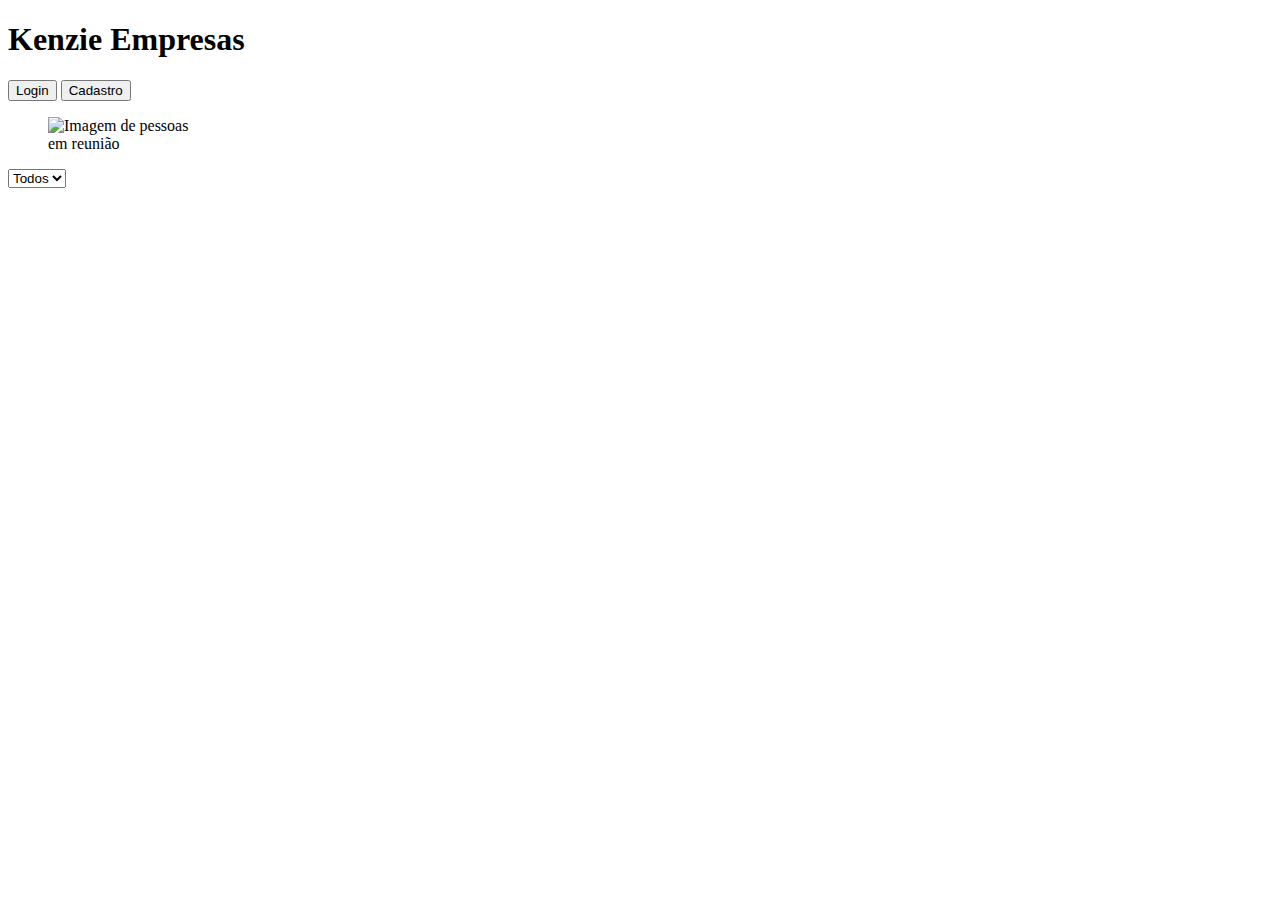
==== index.html @ 2944a466 "savepoint 1" ====
<!DOCTYPE html>
<html lang="en">

<head>
    <meta charset="UTF-8">
    <meta http-equiv="X-UA-Compatible" content="IE=edge">
    <meta name="viewport" content="width=device-width, initial-scale=1.0">
    <link rel="stylesheet" href="./styles/home.css">
    <title>Kenzie Empresas</title>
</head>

<body>
    <header>
        <div class="logo-and-brand">
            <div class="logo"></div>
            <h1 class="brand">Kenzie Empresas</h1>
        </div>
        <div class="login-register-box">
            <button class="go-login-btn">Login</button>
            <button class="go-register-btn">Cadastro</button>
        </div>
    </header>
    <main>
        <section class="home-photo-section">
            <figure class="home-photo-wrapper">
                <img class="home-photo" src="./src/meeting.svg" alt="Imagem de pessoas em reunião">
            </figure>
        </section>
        <section>
            <select class="enterprises-by-sector" name="" id="">
                <option value="Todos">Todos</option>
            </select>
            <ul class="enterprises-by-sector-display">

            </ul>
        </section>
    </main>
</body>
<script type="module" src="./pages/home/index.js"></script>

</html>
---- styles/home.css ----
.home-photo-wrapper {
    overflow: hidden;
    width: 150px;
}

.home-photo {
    width: 100%;
}
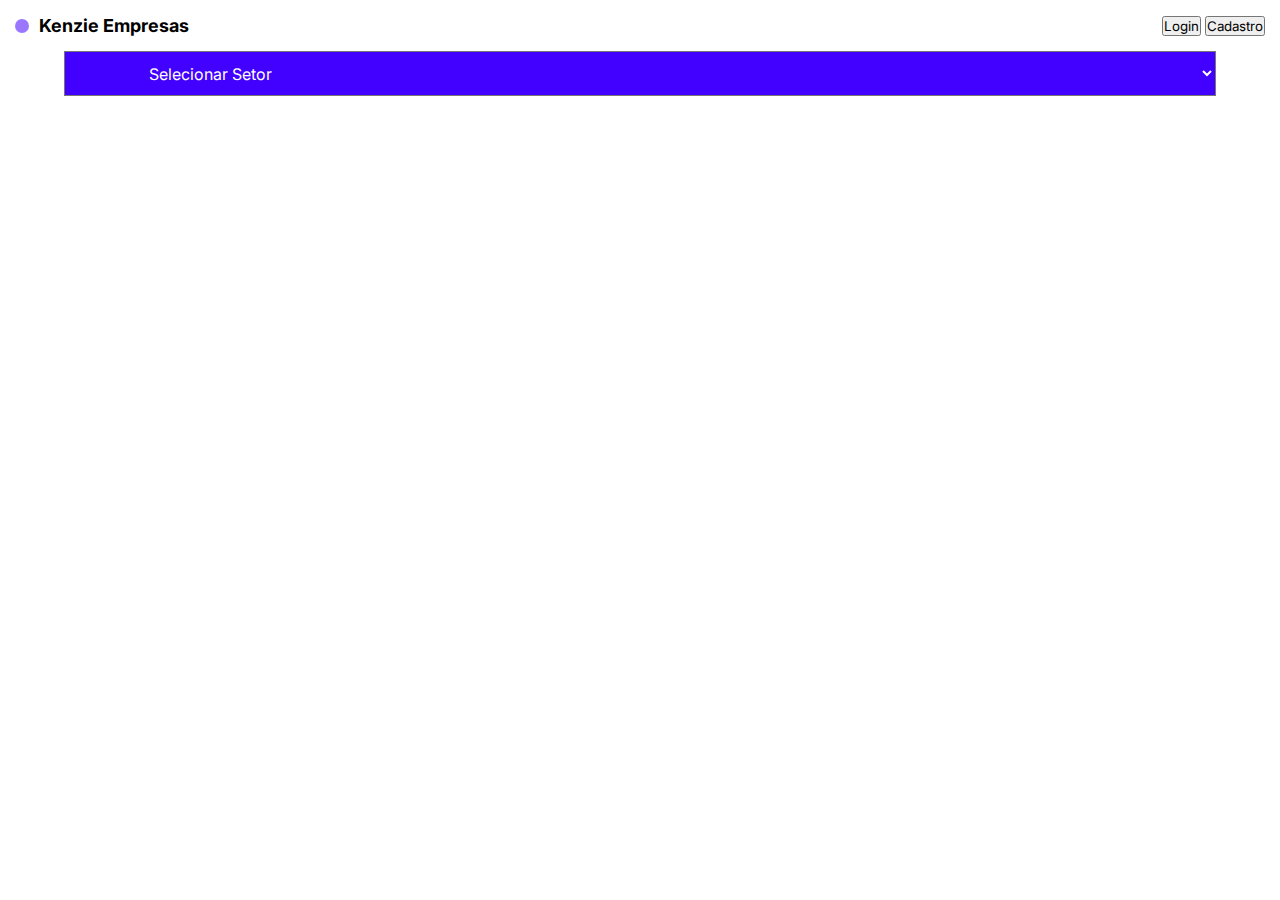
==== commit 24d9f09c: "savepoint 6" ====
--- a/index.html
+++ b/index.html
@@ -5,30 +5,35 @@
     <meta charset="UTF-8">
     <meta http-equiv="X-UA-Compatible" content="IE=edge">
     <meta name="viewport" content="width=device-width, initial-scale=1.0">
+    <link rel="stylesheet" href="./styles/globalStyles.css">
     <link rel="stylesheet" href="./styles/home.css">
+    <link rel="stylesheet" href="./styles/home/enterprises.css">
+    <link rel="stylesheet" href="./styles/headers/home.css">
     <title>Kenzie Empresas</title>
 </head>
 
 <body>
     <header>
-        <div class="logo-and-brand">
-            <div class="logo"></div>
-            <h1 class="brand">Kenzie Empresas</h1>
-        </div>
-        <div class="login-register-box">
-            <button class="go-login-btn">Login</button>
-            <button class="go-register-btn">Cadastro</button>
+        <div class="header-centralizer">
+            <div class="logo-and-brand">
+                <div class="logo"></div>
+                <h1 class="brand">Kenzie Empresas</h1>
+            </div>
+            <div class="login-register-box">
+                <button class="go-login-btn">Login</button>
+                <button class="go-register-btn">Cadastro</button>
+            </div>
         </div>
     </header>
     <main>
         <section class="home-photo-section">
             <figure class="home-photo-wrapper">
-                <img class="home-photo" src="./src/meeting.svg" alt="Imagem de pessoas em reunião">
+                <!-- <img class="home-photo" src="./src/meeting.svg" alt="Imagem de pessoas em reunião"> -->
             </figure>
         </section>
-        <section>
+        <section class="enterprises-by-sector-section">
             <select class="enterprises-by-sector" name="" id="">
-                <option value="Todos">Todos</option>
+                <option value="Todos">Selecionar Setor</option>
             </select>
             <ul class="enterprises-by-sector-display">
 
--- a/styles/globalStyles.css
+++ b/styles/globalStyles.css
@@ -0,0 +1,31 @@
+@import url('https://fonts.googleapis.com/css2?family=Inter:wght@100;200;300;400;500;600;700;900&display=swap');
+
+* {
+  font-family: 'Inter', sans-serif;
+  box-sizing: border-box;
+  margin: 0;
+  padding: 0;
+  list-style: none;
+  text-decoration: none;
+}
+
+img {
+  max-width: 100%;
+}
+
+:root {
+  --color-grey-100: #212529;
+  --color-grey-200: #495057;
+  --color-grey-300: #808387;
+  --color-grey-400: #dee2e6;
+  --color-grey-500: #e9ecefa9;
+  --color-grey-600: #f1f3f5;
+  --color-grey-700: #f8f9fa;
+  --color-brand-100: #4400ff88;
+  --color-brand-200: #4200FF;
+  /* --color-blue-100: #4200FF; */
+  --font-size-1: 2.5rem;
+  --font-size-2: 1.75rem;
+  --font-size-3: 1.25rem;
+  --font-size-4: 1rem;
+}--- a/styles/home/enterprises.css
+++ b/styles/home/enterprises.css
@@ -0,0 +1,49 @@
+.enterprises-by-sector-section {
+display: flex;
+flex-direction: column;
+align-items: center;
+}
+
+select {
+    width: 90%;
+    height: 45px;
+    display: flex;
+    align-items: center;
+    padding: 0 0 0 80px;
+    color: #fff;
+    font-size: 16px;
+    background-color: var(--color-brand-200);
+    margin-bottom: 15px;
+}
+
+.enterprises-by-sector-display {
+    display: flex;
+    padding: 8px 0px 16px 0px;
+    width: 90%;
+    overflow-x: scroll;
+    gap: 12px;
+}
+
+.filtered-enterprise-card {
+    min-width: 170px;
+    height: 135px;
+    display: flex;
+    flex-direction: column;
+    justify-content: space-between;
+    border-bottom: 1.5px solid var(--color-brand-200);
+}
+
+.filtered-enterprise-card p {
+    margin-left: 6px;
+    margin-bottom: 6px;
+}
+
+.sector-wrapper {
+    border: 1px solid var(--color-brand-200);
+    width: fit-content;
+    padding: 2px 6px 0 2px;
+    border-radius: 16px;
+}
+.filtered-enterprise-infos{
+    padding-bottom: 6px;
+}--- a/styles/headers/home.css
+++ b/styles/headers/home.css
@@ -0,0 +1,23 @@
+.header-centralizer {
+    padding: 15px 15px;
+    display: flex;
+    align-items: center;
+    justify-content: space-between;
+}
+
+.logo {
+    width: 14px;
+    height: 14px;
+    background-color: var(--color-brand-100);
+    border-radius: 16px;
+}
+
+.brand {
+    font-size: 18px;
+}
+
+.logo-and-brand {
+    display: flex;
+    align-items: center;
+    gap: 10px;
+}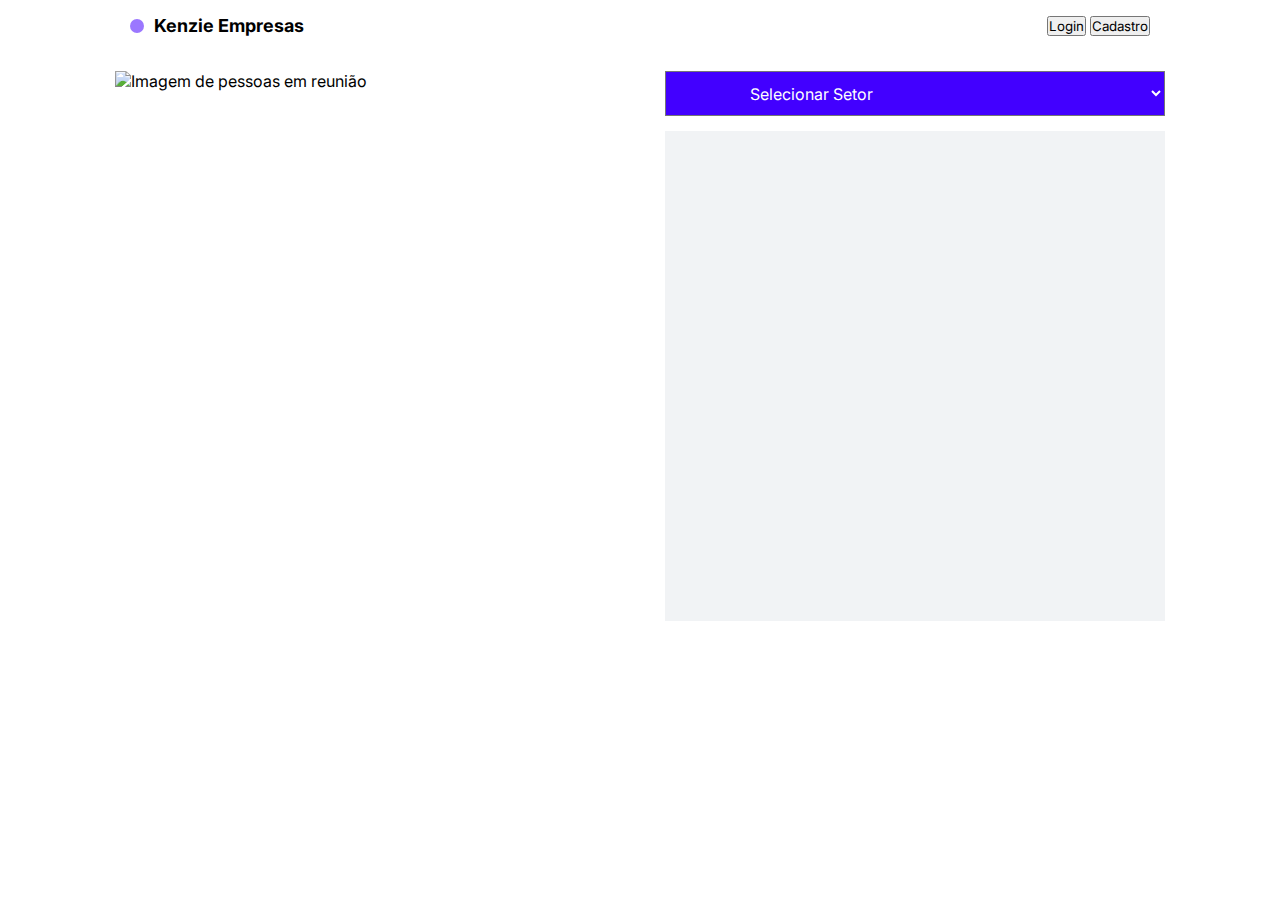
==== commit 69ab93cb: "mobile first and styles" ====
--- a/index.html
+++ b/index.html
@@ -8,7 +8,7 @@
     <link rel="stylesheet" href="./styles/globalStyles.css">
     <link rel="stylesheet" href="./styles/home.css">
     <link rel="stylesheet" href="./styles/home/enterprises.css">
-    <link rel="stylesheet" href="./styles/headers/home.css">
+    <link rel="stylesheet" href="./styles/headers/login-register.css">
     <title>Kenzie Empresas</title>
 </head>
 
@@ -19,16 +19,21 @@
                 <div class="logo"></div>
                 <h1 class="brand">Kenzie Empresas</h1>
             </div>
+            <div>
+            <button class="btn-mobile">
+                <span id="hamburger-icon"></span>
+            </button>
             <div class="login-register-box">
                 <button class="go-login-btn">Login</button>
                 <button class="go-register-btn">Cadastro</button>
+            </div>
             </div>
         </div>
     </header>
     <main>
         <section class="home-photo-section">
             <figure class="home-photo-wrapper">
-                <!-- <img class="home-photo" src="./src/meeting.svg" alt="Imagem de pessoas em reunião"> -->
+                <img class="home-photo" src="./src/meeting.svg" alt="Imagem de pessoas em reunião">
             </figure>
         </section>
         <section class="enterprises-by-sector-section">
--- a/styles/globalStyles.css
+++ b/styles/globalStyles.css
@@ -21,6 +21,9 @@
   --color-grey-500: #e9ecefa9;
   --color-grey-600: #f1f3f5;
   --color-grey-700: #f8f9fa;
+  --color-green-100: #4ba036;
+  --color-red-100: #CE4646;
+  --color-blue-100: #4200ff;
   --color-brand-100: #4400ff88;
   --color-brand-200: #4200FF;
   /* --color-blue-100: #4200FF; */
--- a/styles/home.css
+++ b/styles/home.css
@@ -1,8 +1,73 @@
+.home-photo {
+    width: 100%;
+}
 .home-photo-wrapper {
     overflow: hidden;
-    width: 150px;
+    width: 25%;
 }
 
-.home-photo {
-    width: 100%;
+.btn-mobile {
+    display: none;
+}
+
+@media (max-width: 600px) {
+    .home-photo-wrapper{
+        display: none;
+    }
+    .login-register-box button {
+        height: 25px;
+    }
+
+    .login-register-box {
+        display: none;
+    }
+
+    .active {
+        position: absolute;
+        display: flex;
+        align-items: center;
+        justify-content: center;
+        background-color: #fff;
+        width: 100%;
+        gap: 15px;
+        height: 46px;
+        top: 50px;
+        left: 0px;
+    }
+    .active button {
+        height: 35px;
+        width: 120px;
+        border: 1px solid var(--color-blue-100);
+        font-weight: bold;
+        background-color: #fff;
+        color: var(--color-blue-100);
+    }
+    .active .go-register-btn {
+        background-color: var(--color-blue-100);
+        color: #fff;
+    }
+
+    .btn-mobile {
+        display: flex;
+        padding: 8px, 16px;
+        font-size: 16px;
+        border: 1px solid transparent;
+        background-color: transparent;
+        gap: 8px;
+    }
+
+    #hamburger-icon {
+        border-top: 2px solid ;
+        width: 20px;
+    }
+    #hamburger-icon::after, #hamburger-icon::before {
+        content: '';
+        display: block;
+        width: 20px;
+        height: 2px;
+        background: currentColor;
+        margin-top: 5px;
+        transition: .3s;
+        position: relative;
+    }
 }--- a/styles/home/enterprises.css
+++ b/styles/home/enterprises.css
@@ -46,4 +46,49 @@
 }
 .filtered-enterprise-infos{
     padding-bottom: 6px;
+}
+
+@media(min-width: 600px){
+    .header-centralizer {
+        max-width: 1020px;
+    }
+    header{
+        margin-bottom: 20px;
+    }
+    select{
+        width: 500px;
+    }
+    
+    main {
+        display: flex;
+        justify-content: center;
+        gap: 50px;
+    
+    }
+
+    .home-photo-wrapper{
+        width: 500px;
+        height: 550px;
+        overflow: hidden;
+    }
+
+    .home-photo-section{
+        width: 500px;
+    }
+
+    .enterprises-by-sector-display{
+        overflow-y: scroll;
+        flex-wrap: wrap;
+        width: 500px;
+        height: 490px;
+        justify-content: center;
+        background-color: var(--color-grey-600);
+    }
+    .filtered-enterprise-card {
+        padding: 10px;
+        width: 400px;
+        height: 110px;
+        background-color: #fff;
+        margin-top: 15px;
+    }
 }--- a/styles/headers/login-register.css
+++ b/styles/headers/login-register.css
@@ -0,0 +1,36 @@
+header{
+    width: 100%;
+    padding: 15px 15px 15px 15px;
+    display: flex;
+    align-items: center;
+    justify-content: center;
+}
+
+.redirect-adapter {
+    display: flex;
+
+}
+
+.logo {
+    width: 14px;
+    height: 14px;
+    background-color: var(--color-brand-100);
+    border-radius: 16px;
+}
+
+.brand {
+    font-size: 18px;
+}
+
+.logo-and-brand {
+    display: flex;
+    align-items: center;
+    gap: 10px;
+}
+
+.header-centralizer {
+    width: 90%;
+    display: flex;
+    align-items: center;
+    justify-content: space-between;
+}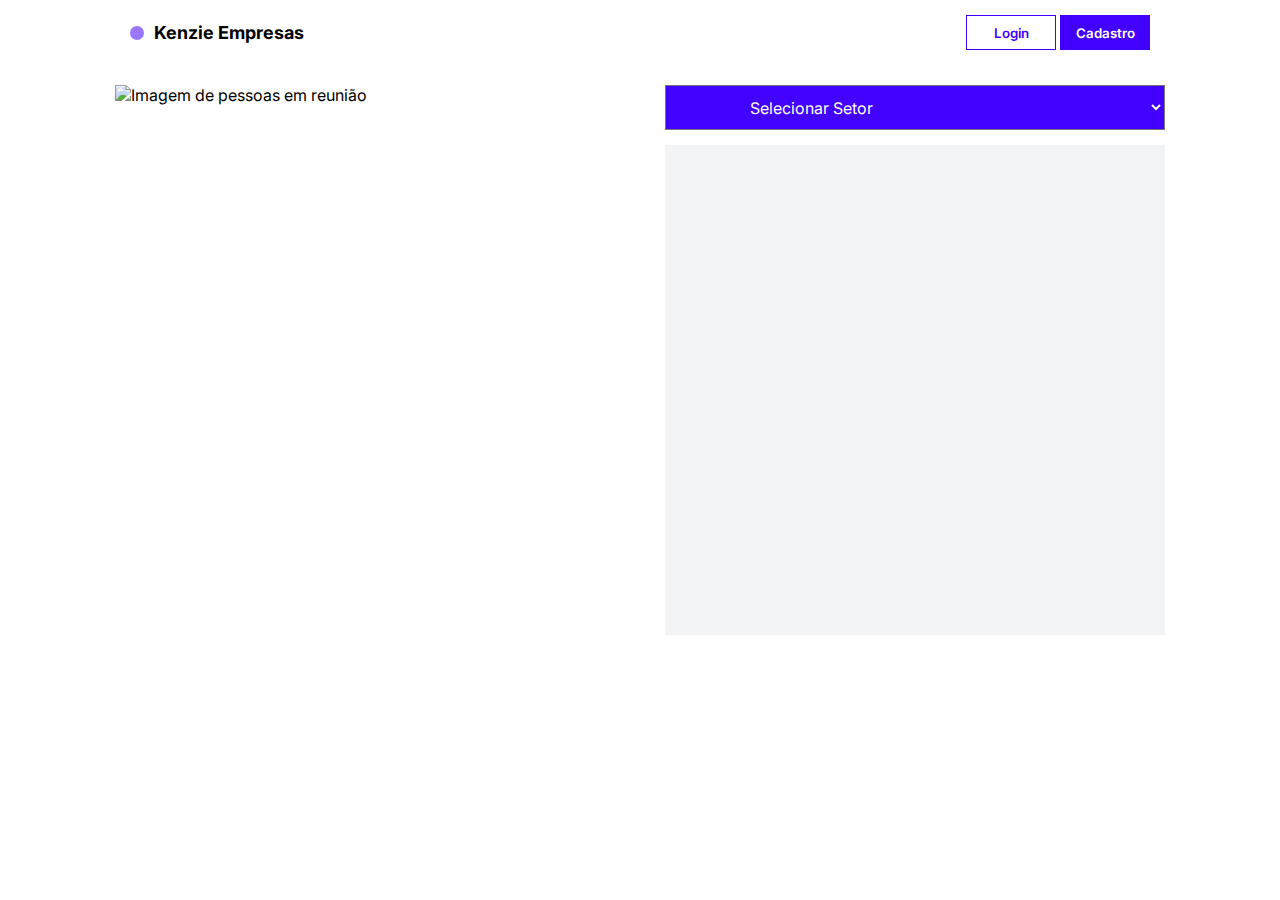
==== commit 58e23e2c: "style hotfix" ====
--- a/index.html
+++ b/index.html
@@ -20,13 +20,13 @@
                 <h1 class="brand">Kenzie Empresas</h1>
             </div>
             <div>
-            <button class="btn-mobile">
-                <span id="hamburger-icon"></span>
-            </button>
-            <div class="login-register-box">
-                <button class="go-login-btn">Login</button>
-                <button class="go-register-btn">Cadastro</button>
-            </div>
+                <button class="btn-mobile">
+                    <span id="hamburger-icon"></span>
+                </button>
+                <div class="login-register-box">
+                    <button class="go-login-btn">Login</button>
+                    <button class="go-register-btn">Cadastro</button>
+                </div>
             </div>
         </div>
     </header>
--- a/styles/home.css
+++ b/styles/home.css
@@ -1,6 +1,21 @@
+header button {
+    height: 35px;
+    width: 90px;
+    font-weight: 600;
+    background-color: #fff;
+    color: var(--color-blue-100);
+    border: 1px solid var(--color-blue-100);
+}
+
+.go-register-btn {
+    color: #fff;
+    background-color: var(--color-blue-100);
+}
+
 .home-photo {
     width: 100%;
 }
+
 .home-photo-wrapper {
     overflow: hidden;
     width: 25%;
@@ -11,9 +26,10 @@
 }
 
 @media (max-width: 600px) {
-    .home-photo-wrapper{
+    .home-photo-wrapper {
         display: none;
     }
+
     .login-register-box button {
         height: 25px;
     }
@@ -34,6 +50,7 @@
         top: 50px;
         left: 0px;
     }
+
     .active button {
         height: 35px;
         width: 120px;
@@ -42,6 +59,7 @@
         background-color: #fff;
         color: var(--color-blue-100);
     }
+
     .active .go-register-btn {
         background-color: var(--color-blue-100);
         color: #fff;
@@ -57,10 +75,12 @@
     }
 
     #hamburger-icon {
-        border-top: 2px solid ;
+        border-top: 2px solid;
         width: 20px;
     }
-    #hamburger-icon::after, #hamburger-icon::before {
+
+    #hamburger-icon::after,
+    #hamburger-icon::before {
         content: '';
         display: block;
         width: 20px;
